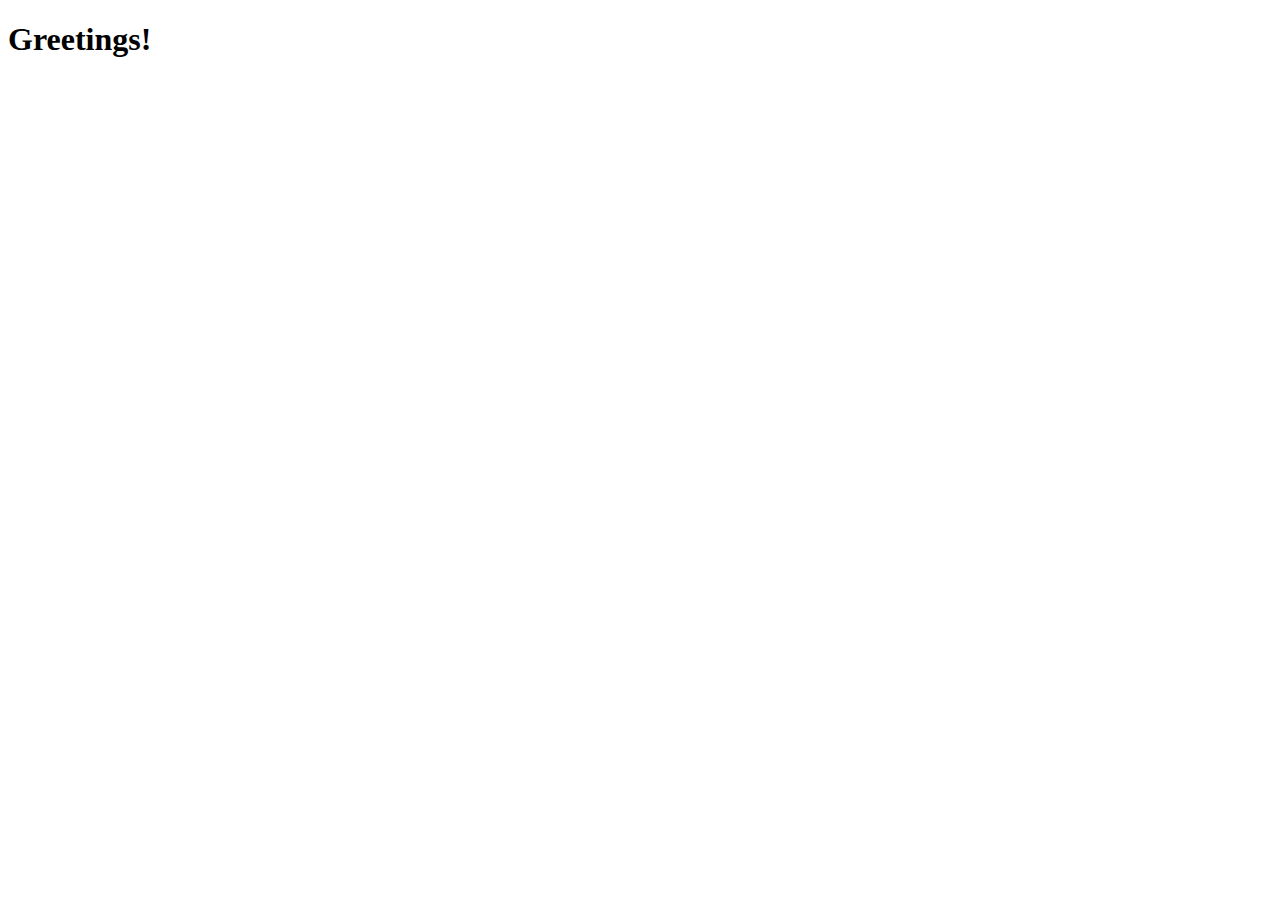
==== HTML/index.html @ 8182db0e "Updated 1st HTLM project." ====
<!DOCTYPE html>
<html lang="en">


<head>
    <meta charset="UTF-8">
    <meta http-equiv="X-UA-Compatible" content="IE=edge">
    <meta name="viewport" content="width=device-width, initial-scale=1.0">
    <title>HTML 1st project</title>
</head>
<body>
    <h1>Greetings!</h1>
</body>
</html>
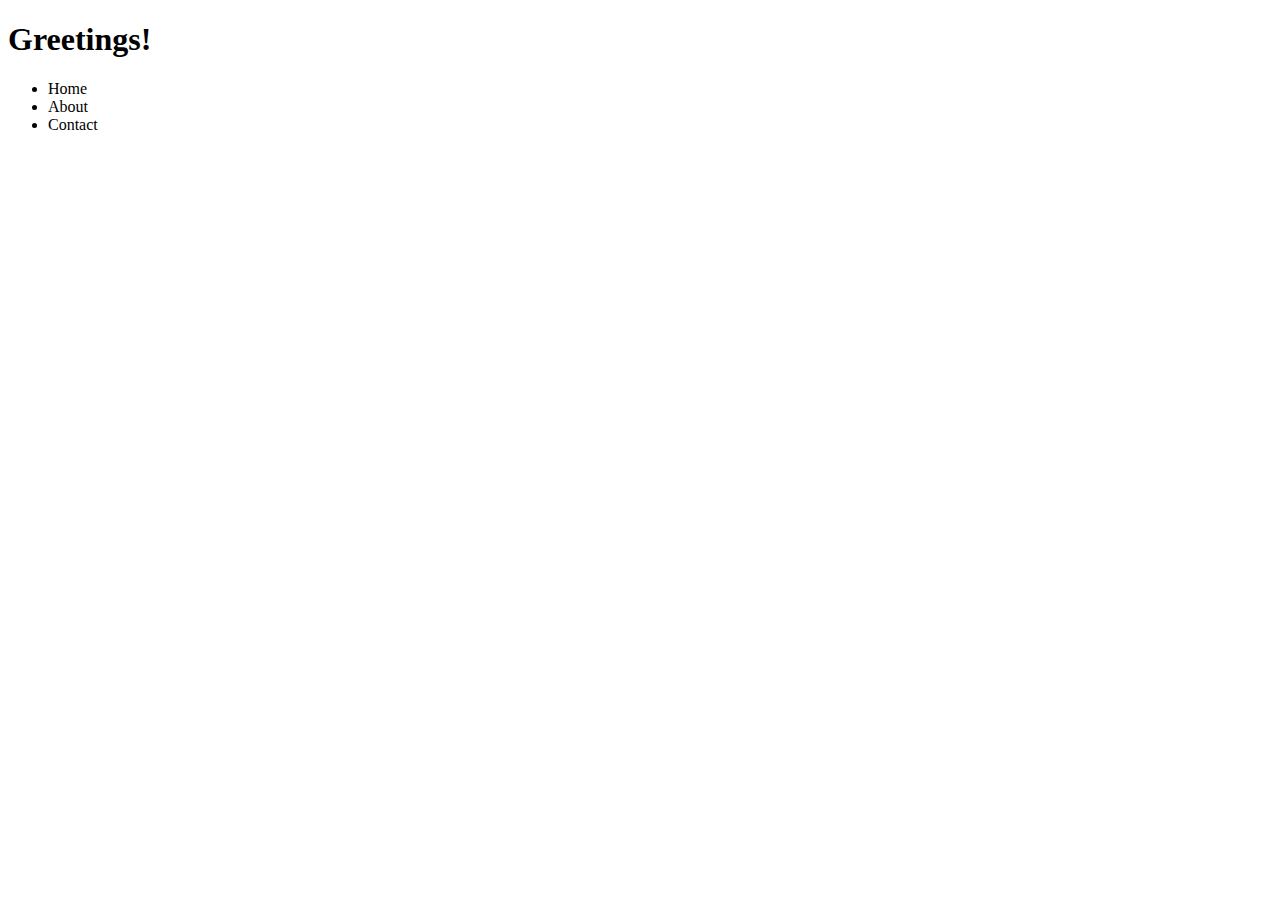
==== commit 5492ae98: "Updates on index page." ====
--- a/HTML/index.html
+++ b/HTML/index.html
@@ -7,8 +7,34 @@
     <meta http-equiv="X-UA-Compatible" content="IE=edge">
     <meta name="viewport" content="width=device-width, initial-scale=1.0">
     <title>HTML 1st project</title>
+
+   
+    <link rel="icon" type="image/png" sizes="32x32" href="favicon-32x32.png">
+    <link rel="icon" type="image/png" sizes="96x96" href="favicon-96x96.png">
+    <link rel="icon" type="image/png" sizes="16x16" href="favicon-16x16.png">
+    <meta name="msapplication-TileColor" content="#ffffff">
+    <meta name="msapplication-TileImage" content="/ms-icon-144x144.png">
+    <meta name="theme-color" content="#ffffff">
+
 </head>
+
 <body>
     <h1>Greetings!</h1>
+    <nav>
+        <ul>
+            <li>
+                Home
+            </li>
+
+            <li>
+                About
+            </li>
+
+            <li>
+                Contact
+            </li>
+        </ul>
+    </nav>
 </body>
+
 </html>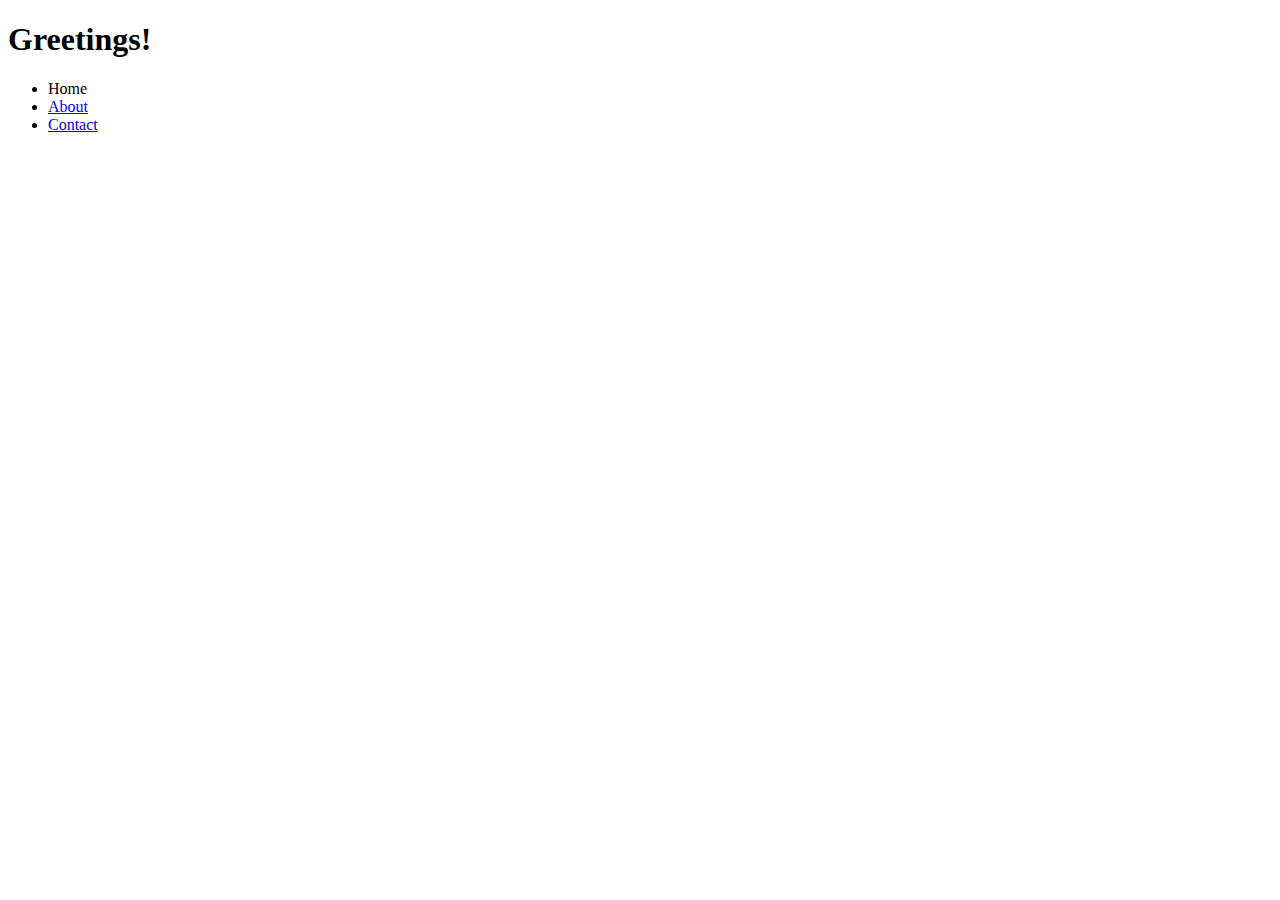
==== commit 0b94c206: "My first HTML project." ====
--- a/HTML/index.html
+++ b/HTML/index.html
@@ -27,11 +27,11 @@
             </li>
 
             <li>
-                About
+                <a href="about.html">About</a>
             </li>
 
             <li>
-                Contact
+                <a href="contact.html">Contact</a>
             </li>
         </ul>
     </nav>
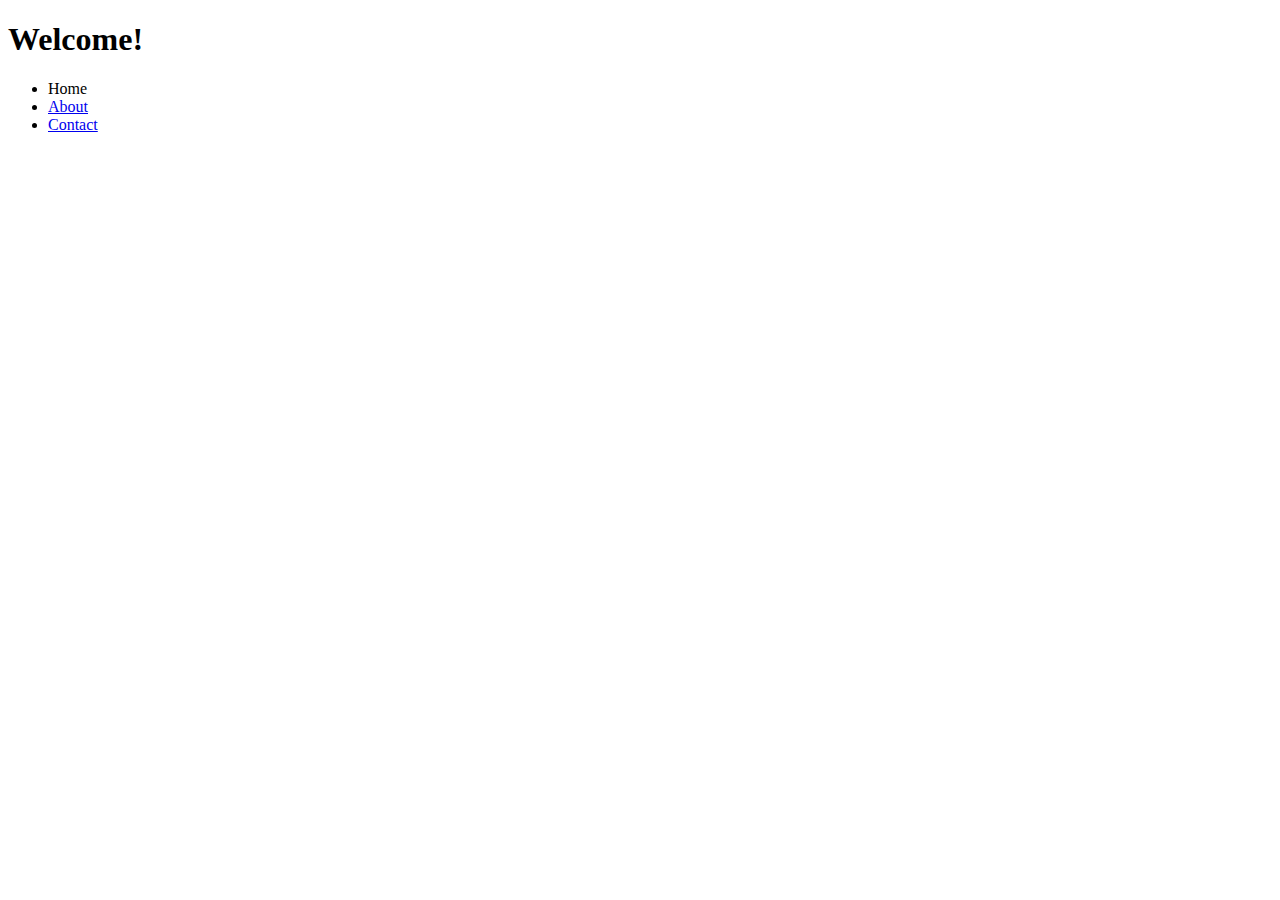
==== commit 23a31c50: "Corrected index page heading." ====
--- a/HTML/index.html
+++ b/HTML/index.html
@@ -19,7 +19,7 @@
 </head>
 
 <body>
-    <h1>Greetings!</h1>
+    <h1>Welcome!</h1>
     <nav>
         <ul>
             <li>
